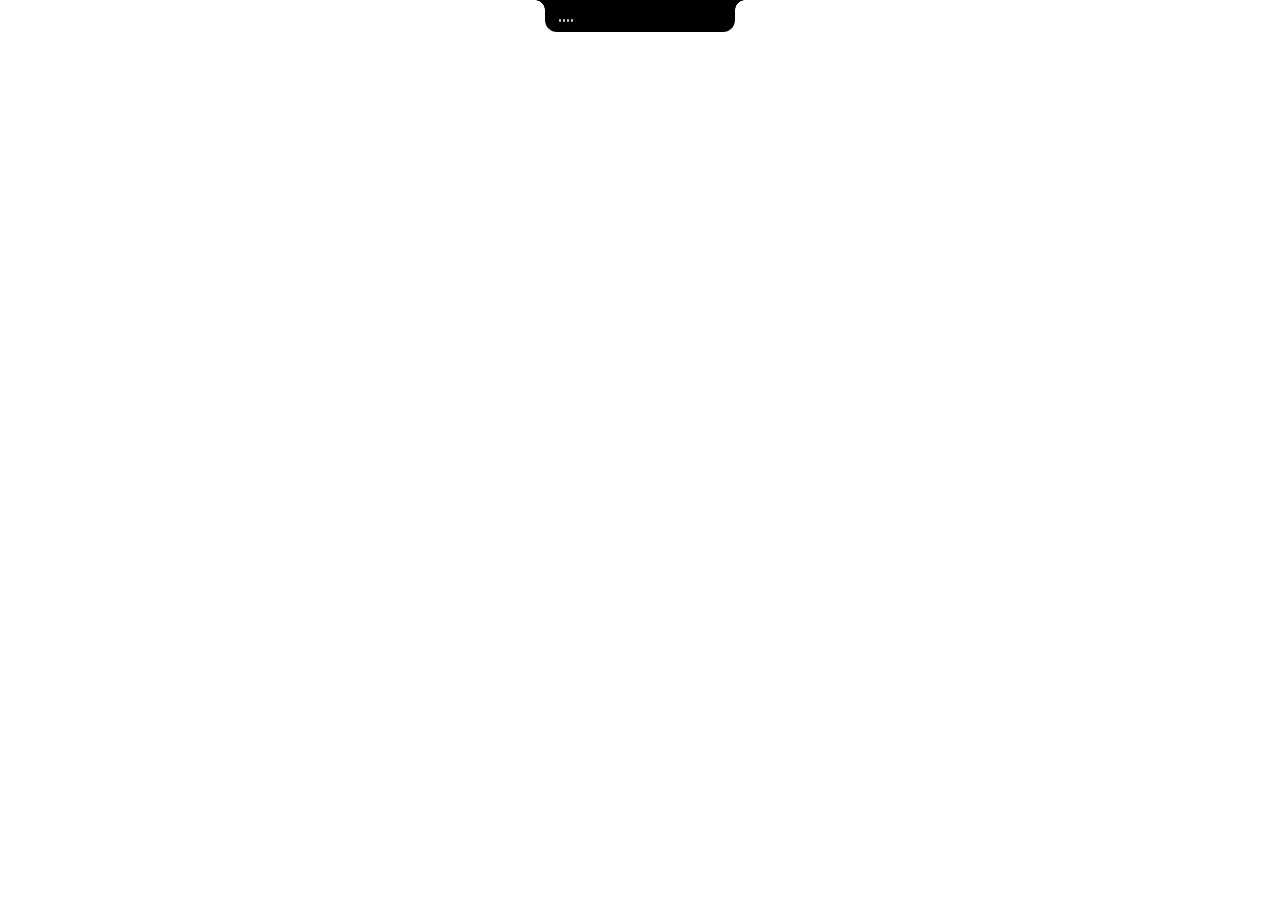
==== ui/index.html @ a67a11a5 "Sistema: volumen, brillo, batería y dispositivos Bluetooth - system.rs sondea volumen (IAudioEndpoin" ====
<!doctype html>
<html lang="es">
<head>
  <meta charset="utf-8">
  <title>Dynamic Island</title>
  <link rel="stylesheet" href="style.css">
  <script src="lyrics.js" defer></script>
  <script src="art.js" defer></script>
  <script src="summary.js" defer></script>
  <script src="main.js" defer></script>
</head>
<body>
  <div class="notch" id="notch">
    <div class="shape">
      <div class="compact">
        <img class="art-mini" id="art-mini" alt="" hidden>
        <span class="eq" id="eq" aria-hidden="true"><i></i><i></i><i></i><i></i></span>
        <div class="marquee" id="marquee"><span id="line"></span></div>
        <span class="dot" id="dot" aria-hidden="true"></span>
      </div>

      <div class="full" id="full">
        <!-- placeholder: crude on purpose until the Figma redesign -->
        <div id="drag-hint" hidden style="font-size:20px;padding:16px 0;text-align:center">SUÉLTALO AQUÍ</div>
        <div class="media" id="media">
          <img class="art" id="art" alt="" hidden>
          <div class="track">
            <div class="title" id="title">Nada sonando</div>
            <div class="artist" id="artist"></div>
          </div>
          <button id="prev" aria-label="Anterior">
            <svg viewBox="0 0 24 24"><path d="M18 6l-8.5 6L18 18zM6 6h2v12H6z"/></svg>
          </button>
          <button id="toggle" aria-label="Reproducir o pausar">
            <svg viewBox="0 0 24 24" id="icon-play"><path d="M8 5v14l11-7z"/></svg>
            <svg viewBox="0 0 24 24" id="icon-pause" hidden><path d="M6 5h4v14H6zM14 5h4v14h-4z"/></svg>
          </button>
          <button id="next" aria-label="Siguiente">
            <svg viewBox="0 0 24 24"><path d="M6 6l8.5 6L6 18zM16 6h2v12h-2z"/></svg>
          </button>
        </div>
        <div class="progress" id="progress" hidden>
          <span id="elapsed"></span><progress id="bar" max="1" value="0"></progress><span id="remaining"></span>
        </div>

        <div class="lyrics" id="lyrics" hidden>
          <p id="ly-prev"></p>
          <p id="ly-cur" class="cur"></p>
          <p id="ly-next"></p>
        </div>

        <div class="claude" id="claude" hidden></div>

        <div class="focus" id="focus" hidden>
          <div class="focus-head"><b id="focus-phase"></b><span id="focus-cycle"></span></div>
          <div class="focus-time" id="focus-time"></div>
          <progress id="focus-bar" max="1" value="0"></progress>
          <div class="focus-actions">
            <button class="text-btn" id="focus-pause">Pausar</button>
            <button class="text-btn" id="focus-stop">Terminar</button>
          </div>
        </div>
        <button class="text-btn" id="focus-start" hidden>Iniciar focus</button>

        <div class="batteries" id="batteries" hidden></div>

        <div class="drop" id="drop" hidden>
          <div class="qr" id="qr"></div>
          <div class="drop-info">
            <div class="drop-title">Escanea con el celular</div>
            <div class="drop-files" id="drop-url" style="user-select:text"></div>
            <div class="drop-files" id="drop-files"></div>
            <div class="drop-note" id="drop-note"></div>
            <div class="drop-note">¿No abre en Android? Dale al navegador el permiso de red local (Ajustes › Apps › navegador › Permisos).</div>
            <button class="text-btn" id="drop-close">Cerrar</button>
          </div>
        </div>
      </div>
    </div>
  </div>
</body>
</html>
---- ui/style.css ----
:root {
  /* EAR and PAD must match ui/main.js. */
  --ear: 10px;
  --ease-out: cubic-bezier(0.32, 0.72, 0, 1);
  /* Gentle spring, ~2% overshoot; the window keeps PAD px of slack for it. */
  --spring: linear(0, 0.009, 0.035 2.1%, 0.141 4.4%, 0.723 15.5%, 0.938 22.5%, 1.017 29%, 1.035 33.8%, 1.032 39.6%, 1.01 52.5%, 0.998 66.1%, 1);
  --fg: #f5f5f7;
  --fg-dim: #8e8e93;
  --fg-faint: #6e6e73;
  --line: #1c1c1e;
  --working: #ffb340;
  --waiting: #ff6b5a;
  --done: #32d74b;
}

html, body {
  margin: 0;
  height: 100%;
  background: transparent;
  overflow: hidden;
  font: 13px/1.3 "Segoe UI Variable Text", "Segoe UI", system-ui, sans-serif;
  color: var(--fg);
  user-select: none;
  cursor: default;
}

/* The notch hangs from the top edge: flat top, rounded bottom, concave "ears" blending into the edge. */
.notch {
  position: absolute;
  top: 0;
  left: 50%;
  transform: translateX(-50%);
  transition: transform 0.3s var(--ease-out);
}
body.hidden .notch { transform: translate(-50%, calc(-100% - 4px)); }

.notch::before, .notch::after {
  content: "";
  position: absolute;
  top: 0;
  width: var(--ear);
  height: var(--ear);
}
.notch::before {
  right: 100%;
  background: radial-gradient(circle at 0 100%, transparent calc(var(--ear) - 0.5px), var(--notch-bg, #000) var(--ear));
}
.notch::after {
  left: 100%;
  background: radial-gradient(circle at 100% 100%, transparent calc(var(--ear) - 0.5px), var(--notch-bg, #000) var(--ear));
}

.shape {
  position: relative;
  width: var(--w, 190px);
  height: var(--h, 32px);
  background: var(--notch-bg, #000);
  border-radius: 0 0 12px 12px;
  overflow: hidden;
  transition: width 0.34s var(--ease-out), height 0.34s var(--ease-out), border-radius 0.34s var(--ease-out),
    box-shadow 0.3s;
}
.expanded .shape {
  border-radius: 0 0 26px 26px;
  transition-timing-function: var(--spring);
  transition-duration: 0.5s;
}
.alert .shape { animation: alert 1.4s ease-in-out infinite; }
@keyframes alert {
  50% { box-shadow: inset 0 -2px 0 var(--waiting), 0 0 0 0 transparent; }
}

.compact, .full {
  position: absolute;
  top: 0;
  left: 0;
  transition: opacity 0.18s;
}
.compact {
  right: 0;
  bottom: 0;
  display: flex;
  align-items: center;
  gap: 10px;
  padding: 0 14px;
}
.full {
  width: 460px;
  box-sizing: border-box;
  padding: 14px 22px 18px;
  display: flex;
  flex-direction: column;
  gap: 12px;
  opacity: 0;
  pointer-events: none;
}
.expanded .compact { opacity: 0; }
.expanded .full { opacity: 1; pointer-events: auto; transition-delay: 0.12s; }

.marquee {
  flex: 1;
  min-width: 0;
  overflow: hidden;
  white-space: nowrap;
  font-size: 12px;
  color: var(--fg-dim);
  mask-image: linear-gradient(90deg, transparent, #000 6px, #000 calc(100% - 6px), transparent);
}
#line { display: inline-block; padding: 0 6px; }
#line.scroll { animation: marquee var(--dur, 8s) linear infinite alternate; }
@keyframes marquee {
  0%, 15% { transform: none; }
  85%, 100% { transform: translateX(var(--shift)); }
}
.alert #line { color: var(--waiting); font-weight: 600; }

.eq { display: flex; align-items: flex-end; gap: 2px; height: 12px; width: 14px; flex: none; }
.eq[hidden] { display: none; }
.eq i { width: 2px; height: 3px; border-radius: 1px; background: var(--fg); opacity: 0.85; }
.eq.playing i { animation: eq 0.8s ease-in-out infinite alternate; }
.eq.playing i:nth-child(2) { animation-delay: -0.25s; }
.eq.playing i:nth-child(3) { animation-delay: -0.5s; }
.eq.playing i:nth-child(4) { animation-delay: -0.15s; }
@keyframes eq { to { height: 12px; } }

.media { display: flex; align-items: center; gap: 4px; }
/* placeholder styles until the Figma redesign */
.art { width: 44px; height: 44px; border-radius: 8px; object-fit: cover; flex: none; margin-right: 6px; }
.art-mini { width: 20px; height: 20px; border-radius: 5px; object-fit: cover; flex: none; }
.art[hidden], .art-mini[hidden], .progress[hidden] { display: none; }
.progress { display: flex; align-items: center; gap: 8px; color: var(--fg-dim); font-size: 11px; font-variant-numeric: tabular-nums; }
.progress progress { flex: 1; height: 4px; accent-color: var(--fg); }
.media[hidden] { display: none; }
.track { flex: 1; min-width: 0; }
.title, .artist { white-space: nowrap; overflow: hidden; text-overflow: ellipsis; }
.title { font-size: 14px; font-weight: 600; }
.artist { color: var(--fg-dim); }

button {
  width: 34px;
  height: 34px;
  border: 0;
  border-radius: 50%;
  background: transparent;
  color: var(--fg);
  display: grid;
  place-items: center;
  padding: 0;
  font: inherit;
  transition: background-color 0.15s, transform 0.12s var(--ease-out);
}
button:hover { background: var(--line); }
button:active { transform: scale(0.92); }
button:focus-visible { outline: 2px solid var(--fg-dim); outline-offset: 1px; }
button svg { width: 20px; height: 20px; fill: currentColor; }
/* The hidden attribute does not hide SVG elements by itself. */
svg[hidden] { display: none; }

.lyrics { display: grid; gap: 2px; }
.lyrics[hidden] { display: none; }
.lyrics p {
  margin: 0;
  white-space: nowrap;
  overflow: hidden;
  text-overflow: ellipsis;
  color: var(--fg-faint);
  font-size: 12px;
}
.lyrics p.cur { color: var(--fg); font-size: 15px; font-weight: 600; }

.claude { display: grid; gap: 6px; padding-top: 10px; border-top: 1px solid var(--line); }
.claude[hidden] { display: none; }
.claude:first-child { padding-top: 0; border-top: 0; }
.session { display: flex; align-items: center; gap: 8px; white-space: nowrap; min-width: 0; }
.session .project { font-weight: 600; flex: none; max-width: 40%; overflow: hidden; text-overflow: ellipsis; }
.session-item { display: grid; gap: 2px; }
/* placeholder until the Figma redesign */
.focus { display: grid; gap: 6px; padding-top: 10px; border-top: 1px solid var(--line); }
.focus[hidden], #focus-start[hidden] { display: none; }
.focus-head { display: flex; justify-content: space-between; color: var(--fg-dim); }
.focus-head b { color: var(--fg); }
.focus-time { font-size: 32px; font-weight: 600; font-variant-numeric: tabular-nums; }
.focus progress { width: 100%; height: 4px; accent-color: var(--fg); }
.focus-actions { display: flex; gap: 8px; }
.batteries { display: grid; gap: 4px; padding-top: 10px; border-top: 1px solid var(--line); }
.batteries[hidden] { display: none; }
.battery-row { display: flex; justify-content: space-between; color: var(--fg-dim); }
.battery-row .pct { font-variant-numeric: tabular-nums; color: var(--fg); }
.battery-row.low .pct { color: var(--waiting); }
.session .time { flex: none; color: var(--fg-dim); font-variant-numeric: tabular-nums; }
.summary { color: var(--fg); padding-left: 16px; display: -webkit-box; -webkit-line-clamp: 4; -webkit-box-orient: vertical; overflow: hidden; white-space: normal; }
.stats, .more { color: var(--fg-dim); font-size: 11px; padding-left: 16px; }
.session .status { flex: 1; min-width: 0; overflow: hidden; text-overflow: ellipsis; color: var(--fg-dim); }
.session.waiting .status { color: var(--waiting); }

.dot { width: 8px; height: 8px; border-radius: 50%; flex: none; display: none; }
.dot.working, .dot.waiting, .dot.done { display: block; }
.dot.working { background: var(--working); animation: pulse 1.2s ease-in-out infinite; }
.dot.waiting { background: var(--waiting); animation: pulse 0.7s ease-in-out infinite; }
.dot.done { background: var(--done); }
@keyframes pulse { 50% { opacity: 0.3; } }

.drop { display: flex; gap: 16px; align-items: center; }
.drop[hidden] { display: none; }
.qr { flex: none; width: 148px; height: 148px; border-radius: 12px; overflow: hidden; background: #fff; }
.qr svg { display: block; width: 100%; height: 100%; }
.drop-info { min-width: 0; display: grid; gap: 6px; justify-items: start; }
.drop-title { font-size: 14px; font-weight: 600; }
.drop-files, .drop-note { color: var(--fg-dim); font-size: 12px; overflow-wrap: anywhere; }
.text-btn {
  width: auto;
  height: 28px;
  padding: 0 12px;
  border-radius: 14px;
  background: var(--line);
  font-size: 12px;
}
.text-btn:hover { background: #2c2c2e; }

@media (prefers-reduced-motion: reduce) {
  *, *::before, *::after { animation: none !important; transition-duration: 0s !important; }
}
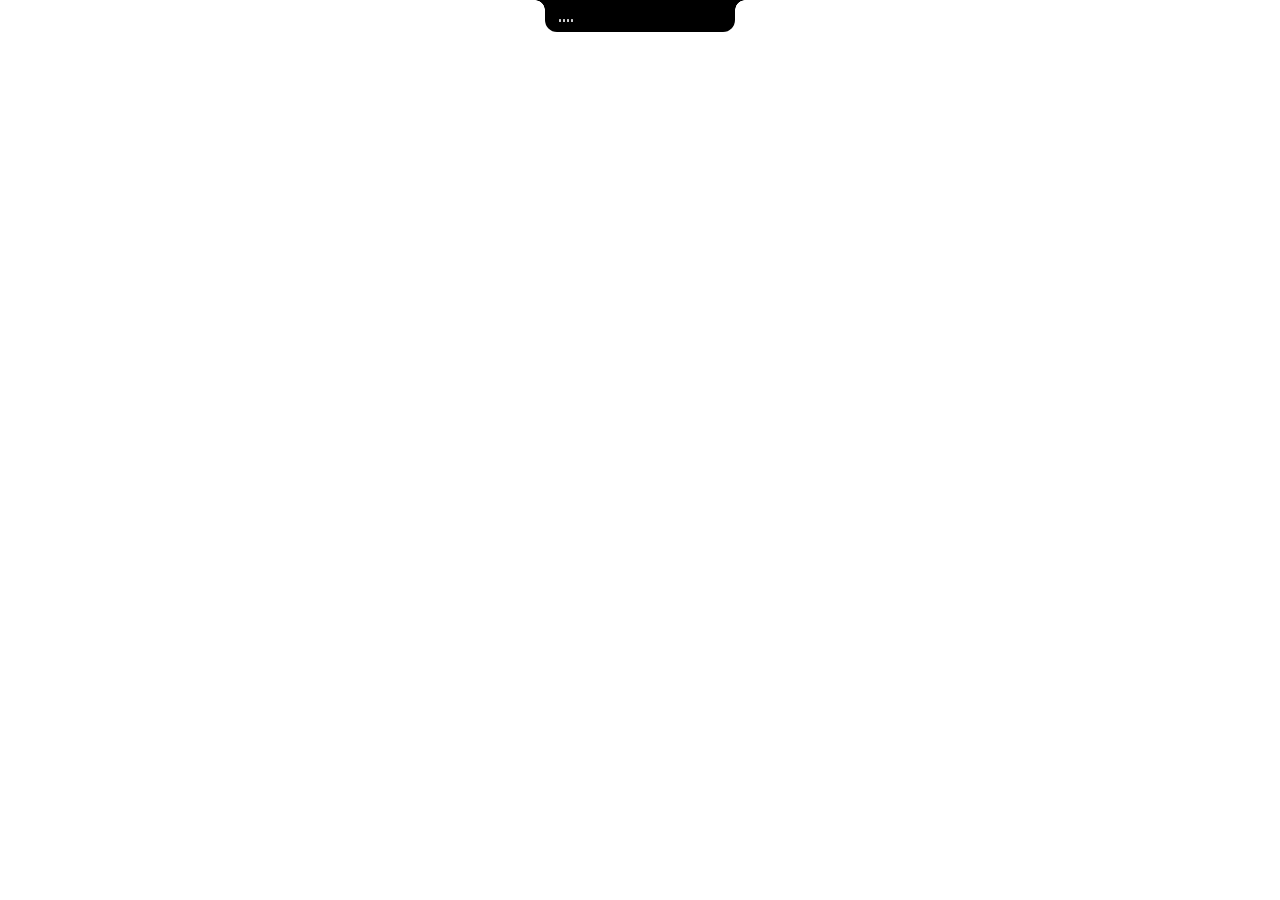
==== commit 511f6087: "Notificaciones de Windows en el notch - notify.rs consulta cada 0,5 s las notificaciones (UserNotifi" ====
--- a/ui/index.html
+++ b/ui/index.html
@@ -64,6 +64,15 @@
 
         <div class="batteries" id="batteries" hidden></div>
 
+        <div class="notif" id="notif" hidden>
+          <img class="notif-icon" id="notif-icon" alt="">
+          <div class="notif-text">
+            <div class="notif-app" id="notif-app"></div>
+            <b id="notif-title"></b>
+            <div id="notif-body"></div>
+          </div>
+        </div>
+
         <div class="drop" id="drop" hidden>
           <div class="qr" id="qr"></div>
           <div class="drop-info">
--- a/ui/style.css
+++ b/ui/style.css
@@ -57,18 +57,17 @@
   background: var(--notch-bg, #000);
   border-radius: 0 0 12px 12px;
   overflow: hidden;
-  transition: width 0.34s var(--ease-out), height 0.34s var(--ease-out), border-radius 0.34s var(--ease-out),
-    box-shadow 0.3s;
+  transition: width 0.34s var(--ease-out), height 0.34s var(--ease-out), border-radius 0.34s var(--ease-out);
 }
 .expanded .shape {
   border-radius: 0 0 26px 26px;
   transition-timing-function: var(--spring);
   transition-duration: 0.5s;
 }
-.alert .shape { animation: alert 1.4s ease-in-out infinite; }
-@keyframes alert {
-  50% { box-shadow: inset 0 -2px 0 var(--waiting), 0 0 0 0 transparent; }
-}
+/* No CSS animations or transitions for anything that loops: each frame recomposes the whole transparent
+   window (measured with music playing: 15–40 % of a core). The `blink` class and the equalizer bars are
+   driven from main.js at ~3 changes per second instead (~3 %). */
+body.blink .alert .shape { box-shadow: inset 0 -2px 0 var(--waiting); }
 
 .compact, .full {
   position: absolute;
@@ -107,7 +106,8 @@
   mask-image: linear-gradient(90deg, transparent, #000 6px, #000 calc(100% - 6px), transparent);
 }
 #line { display: inline-block; padding: 0 6px; }
-#line.scroll { animation: marquee var(--dur, 8s) linear infinite alternate; }
+/* Out and back once, not forever: a looping animation is expensive here (see the `blink` comment). */
+#line.scroll { animation: marquee var(--dur, 8s) linear 2 alternate; }
 @keyframes marquee {
   0%, 15% { transform: none; }
   85%, 100% { transform: translateX(var(--shift)); }
@@ -116,12 +116,9 @@
 
 .eq { display: flex; align-items: flex-end; gap: 2px; height: 12px; width: 14px; flex: none; }
 .eq[hidden] { display: none; }
-.eq i { width: 2px; height: 3px; border-radius: 1px; background: var(--fg); opacity: 0.85; }
-.eq.playing i { animation: eq 0.8s ease-in-out infinite alternate; }
-.eq.playing i:nth-child(2) { animation-delay: -0.25s; }
-.eq.playing i:nth-child(3) { animation-delay: -0.5s; }
-.eq.playing i:nth-child(4) { animation-delay: -0.15s; }
-@keyframes eq { to { height: 12px; } }
+/* Bars are moved by main.js (see the `blink` comment above). */
+.eq i { width: 2px; height: 12px; border-radius: 1px; background: var(--fg); opacity: 0.85; transform: scaleY(0.25); transform-origin: bottom; }
+
 
 .media { display: flex; align-items: center; gap: 4px; }
 /* placeholder styles until the Figma redesign */
@@ -183,7 +180,12 @@
 .focus progress { width: 100%; height: 4px; accent-color: var(--fg); }
 .focus-actions { display: flex; gap: 8px; }
 .batteries { display: grid; gap: 4px; padding-top: 10px; border-top: 1px solid var(--line); }
-.batteries[hidden] { display: none; }
+.batteries[hidden], .notif[hidden], .notif-icon[hidden] { display: none; }
+.notif { display: flex; gap: 10px; padding-top: 10px; border-top: 1px solid var(--line); }
+.notif-icon { width: 32px; height: 32px; border-radius: 8px; flex: none; }
+.notif-text { min-width: 0; display: grid; gap: 2px; }
+.notif-app { color: var(--fg-dim); font-size: 11px; }
+.notif-text div:last-child { display: -webkit-box; -webkit-line-clamp: 3; -webkit-box-orient: vertical; overflow: hidden; }
 .battery-row { display: flex; justify-content: space-between; color: var(--fg-dim); }
 .battery-row .pct { font-variant-numeric: tabular-nums; color: var(--fg); }
 .battery-row.low .pct { color: var(--waiting); }
@@ -195,10 +197,10 @@
 
 .dot { width: 8px; height: 8px; border-radius: 50%; flex: none; display: none; }
 .dot.working, .dot.waiting, .dot.done { display: block; }
-.dot.working { background: var(--working); animation: pulse 1.2s ease-in-out infinite; }
-.dot.waiting { background: var(--waiting); animation: pulse 0.7s ease-in-out infinite; }
+.dot.working { background: var(--working); }
+.dot.waiting { background: var(--waiting); }
 .dot.done { background: var(--done); }
-@keyframes pulse { 50% { opacity: 0.3; } }
+body.blink .dot.working, body.blink .dot.waiting { opacity: 0.3; }
 
 .drop { display: flex; gap: 16px; align-items: center; }
 .drop[hidden] { display: none; }
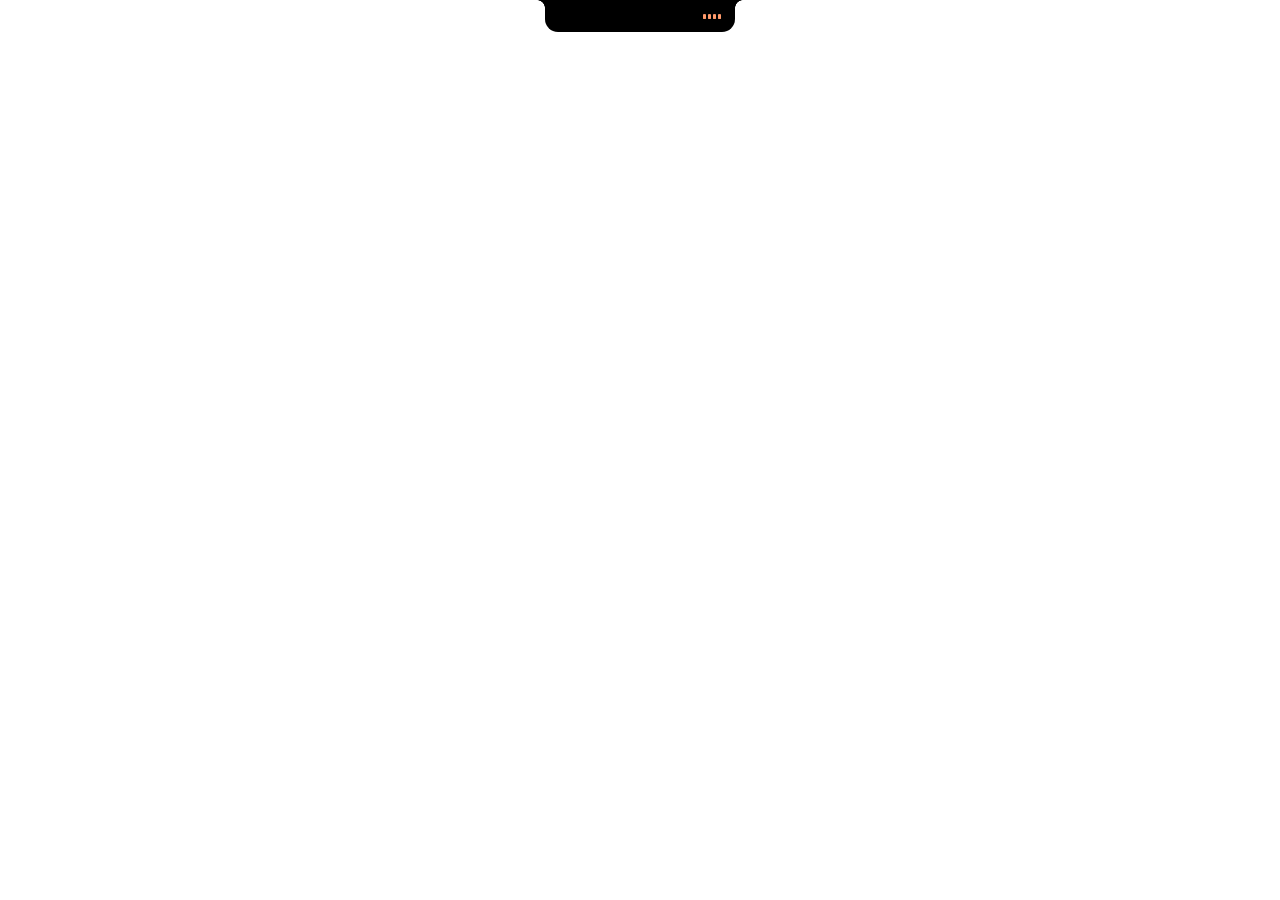
==== commit 5e5ba190: "Isla compacta con el diseño del Figma Cada estado compacto (volumen, brillo, música, música + Claude" ====
--- a/ui/index.html
+++ b/ui/index.html
@@ -12,11 +12,12 @@
 <body>
   <div class="notch" id="notch">
     <div class="shape">
-      <div class="compact">
-        <img class="art-mini" id="art-mini" alt="" hidden>
+      <!-- One line, rebuilt by compactView() in main.js: lead (icon/cover) · text · equalizer · trail. -->
+      <div class="compact" id="compact">
+        <span class="slot" id="lead"></span>
+        <div class="marquee" id="marquee"><span id="line"><span id="line-main"></span><span id="line-sub"></span></span></div>
         <span class="eq" id="eq" aria-hidden="true"><i></i><i></i><i></i><i></i></span>
-        <div class="marquee" id="marquee"><span id="line"></span></div>
-        <span class="dot" id="dot" aria-hidden="true"></span>
+        <span class="slot" id="trail"></span>
       </div>
 
       <div class="full" id="full">
--- a/ui/style.css
+++ b/ui/style.css
@@ -1,6 +1,6 @@
 :root {
   /* EAR and PAD must match ui/main.js. */
-  --ear: 10px;
+  --ear: 8px;
   --ease-out: cubic-bezier(0.32, 0.72, 0, 1);
   /* Gentle spring, ~2% overshoot; the window keeps PAD px of slack for it. */
   --spring: linear(0, 0.009, 0.035 2.1%, 0.141 4.4%, 0.723 15.5%, 0.938 22.5%, 1.017 29%, 1.035 33.8%, 1.032 39.6%, 1.01 52.5%, 0.998 66.1%, 1);
@@ -11,6 +11,17 @@
   --working: #ffb340;
   --waiting: #ff6b5a;
   --done: #32d74b;
+  /* Figma "Dynamic Notch" tokens. */
+  --text-1: #fff;
+  --text-2: rgb(255 255 255 / 0.62);
+  --text-3: rgb(255 255 255 / 0.34);
+  --track: rgb(255 255 255 / 0.2);
+  --accent-claude: #d97757;
+  --accent-focus: #9d8cff;
+  --accent-share: #64d2ff;
+  --attention: #ffd60a;
+  --positive: #30d158;
+  --negative: #ff453a;
 }
 
 html, body {
@@ -34,6 +45,18 @@
 }
 body.hidden .notch { transform: translate(-50%, calc(-100% - 4px)); }
 
+/* "Estilo del notch: Windows 11" (Figma "Dynamic Notch V2"): same shape language as Windows 11 flyouts:
+   acrylic grey, radius 8, 40 px tall, Segoe at 14 px, with a shadow. The shadow fits in WIN11_SHADOW (main.js). */
+.win11 .notch { filter: drop-shadow(0 0 1px rgb(0 0 0 / 0.24)) drop-shadow(0 16px 16px rgb(0 0 0 / 0.28)); }
+.win11 .shape { border-radius: 0 0 8px 8px; }
+.win11.expanded .shape { border-radius: 0 0 16px 16px; }
+body.win11.hidden .notch { transform: translate(-50%, calc(-100% - 40px)); }
+.win11 { --text-2: rgb(255 255 255 / 0.79); --text-3: rgb(255 255 255 / 0.54); }
+.win11 .compact { gap: 12px; padding: 0 12px 0 8px; font-size: 14px; font-weight: 400; }
+.win11 .cover { width: 24px; height: 24px; border-radius: 4px; border: 0; }
+.win11 .eq { --eq-c: var(--text-2); }
+.win11 .eq i { width: 2px; border-radius: 1px; }
+
 .notch::before, .notch::after {
   content: "";
   position: absolute;
@@ -55,10 +78,12 @@
   width: var(--w, 190px);
   height: var(--h, 32px);
   background: var(--notch-bg, #000);
-  border-radius: 0 0 12px 12px;
+  border-radius: 0 0 13px 13px;
   overflow: hidden;
   transition: width 0.34s var(--ease-out), height 0.34s var(--ease-out), border-radius 0.34s var(--ease-out);
 }
+/* Nothing to show and "Ocultar automáticamente" off: Figma "None · Idle". */
+.notch.idle .shape { border-radius: 0 0 12px 12px; }
 .expanded .shape {
   border-radius: 0 0 26px 26px;
   transition-timing-function: var(--spring);
@@ -67,7 +92,7 @@
 /* No CSS animations or transitions for anything that loops: each frame recomposes the whole transparent
    window (measured with music playing: 15–40 % of a core). The `blink` class and the equalizer bars are
    driven from main.js at ~3 changes per second instead (~3 %). */
-body.blink .alert .shape { box-shadow: inset 0 -2px 0 var(--waiting); }
+body.blink .alert .shape { box-shadow: inset 0 -2px 0 var(--attention); }
 
 .compact, .full {
   position: absolute;
@@ -82,7 +107,54 @@
   align-items: center;
   gap: 10px;
   padding: 0 14px;
-}
+  font: 500 13px/16px "Segoe UI Variable Text", "Segoe UI", system-ui, sans-serif;
+  letter-spacing: -0.08px;
+  color: var(--text-1);
+}
+/* Left padding and gap per state, as in each Figma compact variant. */
+.compact.g8 { gap: 8px; }
+.compact.pl5 { padding-left: 5px; }
+.compact.pl10 { padding-left: 10px; }
+.compact.pl12 { padding-left: 12px; }
+.slot { display: contents; }
+.compact img, .ic { flex: none; display: block; }
+/* Single-colour icons are masks so CSS picks their colour. */
+.ic { width: 16px; height: 16px; background: currentColor; mask: var(--i) center / contain no-repeat; }
+.ic15 { width: 15px; height: 15px; }
+.cover { width: 26px; height: 26px; border-radius: 7px; box-sizing: border-box; border: 0.5px solid var(--track); object-fit: cover; flex: none; background: #222; }
+.cap { font-size: 11px; line-height: 14px; letter-spacing: 0.07px; color: var(--text-3); white-space: nowrap; flex: none; }
+.val { color: var(--text-2); white-space: nowrap; flex: none; font-variant-numeric: tabular-nums; }
+.val.num { width: 22px; text-align: right; }
+.val.pct { width: 30px; text-align: right; }
+.neg { color: var(--negative); }
+.track { flex: 1; min-width: 1px; height: 5px; border-radius: 2.5px; background: var(--track); overflow: hidden; }
+.track.share { flex: none; width: 72px; height: 4px; border-radius: 2px; }
+.track > i { display: block; height: 100%; border-radius: inherit; background: var(--text-1); }
+.track.share > i { background: var(--accent-share); }
+.divider { width: 1px; height: 14px; background: var(--track); flex: none; }
+.battery { position: relative; width: 25.5px; height: 11px; flex: none; }
+.battery::before { content: ""; position: absolute; inset: 0 2.5px 0 0; box-sizing: border-box; border: 1px solid var(--text-3); border-radius: 3.2px; }
+.battery::after { content: ""; position: absolute; left: 24px; top: 3.5px; width: 1.5px; height: 4px; border-radius: 0 1px 1px 0; background: var(--text-3); }
+.battery > i { position: absolute; left: 2px; top: 2px; height: 7px; border-radius: 1.6px; background: var(--text-1); }
+.battery.charging > i { background: var(--positive); }
+.battery.low > i { background: var(--negative); }
+/* Mascot with the session count; the bell with the unseen notifications. */
+.badged { position: relative; flex: none; width: 34px; height: 18px; }
+.badged > img, .badged > .ic { position: absolute; left: 0; top: 1px; }
+.badge { position: absolute; left: 19px; top: -5px; box-sizing: border-box; height: 16px; min-width: 16px; padding: 0 5px; border: 2px solid var(--notch-bg, #000); border-radius: 999px; background: var(--accent-claude); color: #000; font-size: 11px; line-height: 12px; text-align: center; }
+.badged.bell { width: 26px; }
+.badged.bell .badge { left: 10px; top: -4px; height: 15px; min-width: 15px; padding: 0 4px; background: var(--negative); color: var(--text-1); font-size: 10px; line-height: 11px; }
+.sdots { display: flex; gap: 4px; flex: none; }
+.sdots i { width: 6px; height: 6px; border-radius: 50%; background: var(--accent-claude); }
+.sdots i.waiting { background: var(--attention); }
+.sdots i.done { background: var(--done); }
+.val.pri { color: var(--text-1); }
+.win11 .notch.idle .shape { border-radius: 0 0 8px 8px; }
+.attn { color: var(--attention); }
+.ring { width: 14px; height: 14px; flex: none; transform: rotate(-90deg); }
+.app-icon { position: relative; width: 20px; height: 20px; flex: none; }
+.app-icon img { width: 20px; height: 20px; border-radius: 5.2px; }
+.app-icon .fallback { display: grid; place-items: center; width: 20px; height: 20px; border-radius: 5.2px; background: linear-gradient(#5be584, #1faf54); }
 .full {
   width: 460px;
   box-sizing: border-box;
@@ -101,30 +173,34 @@
   min-width: 0;
   overflow: hidden;
   white-space: nowrap;
-  font-size: 12px;
-  color: var(--fg-dim);
   mask-image: linear-gradient(90deg, transparent, #000 6px, #000 calc(100% - 6px), transparent);
 }
 #line { display: inline-block; padding: 0 6px; }
+#line-sub { color: var(--text-3); }
+#line-sub.sec { color: var(--text-2); margin-left: 7px; }
+#line-sub.gap8 { margin-left: 8px; }
+#line-sub.cap { margin-left: 10px; display: inline; }
+/* "Trabajando…": static highlight in the middle of the word (Figma); it does not move. */
+#line-main.shine { background: linear-gradient(90deg, rgb(255 255 255 / 0.45), #fff, rgb(255 255 255 / 0.45)); -webkit-background-clip: text; background-clip: text; color: transparent; }
+.marquee[hidden] { display: none; }
 /* Out and back once, not forever: a looping animation is expensive here (see the `blink` comment). */
 #line.scroll { animation: marquee var(--dur, 8s) linear 2 alternate; }
 @keyframes marquee {
   0%, 15% { transform: none; }
   85%, 100% { transform: translateX(var(--shift)); }
 }
-.alert #line { color: var(--waiting); font-weight: 600; }
-
-.eq { display: flex; align-items: flex-end; gap: 2px; height: 12px; width: 14px; flex: none; }
+
+
+.eq { --eq-c: var(--accent-music, #ff9a6b); display: flex; align-items: center; gap: 2px; height: 13px; flex: none; }
 .eq[hidden] { display: none; }
 /* Bars are moved by main.js (see the `blink` comment above). */
-.eq i { width: 2px; height: 12px; border-radius: 1px; background: var(--fg); opacity: 0.85; transform: scaleY(0.25); transform-origin: bottom; }
+.eq i { width: 3px; height: 13px; border-radius: 1.5px; background: var(--eq-c); transform: scaleY(0.4); }
 
 
 .media { display: flex; align-items: center; gap: 4px; }
 /* placeholder styles until the Figma redesign */
 .art { width: 44px; height: 44px; border-radius: 8px; object-fit: cover; flex: none; margin-right: 6px; }
-.art-mini { width: 20px; height: 20px; border-radius: 5px; object-fit: cover; flex: none; }
-.art[hidden], .art-mini[hidden], .progress[hidden] { display: none; }
+.art[hidden], .progress[hidden] { display: none; }
 .progress { display: flex; align-items: center; gap: 8px; color: var(--fg-dim); font-size: 11px; font-variant-numeric: tabular-nums; }
 .progress progress { flex: 1; height: 4px; accent-color: var(--fg); }
 .media[hidden] { display: none; }
@@ -195,12 +271,11 @@
 .session .status { flex: 1; min-width: 0; overflow: hidden; text-overflow: ellipsis; color: var(--fg-dim); }
 .session.waiting .status { color: var(--waiting); }
 
-.dot { width: 8px; height: 8px; border-radius: 50%; flex: none; display: none; }
-.dot.working, .dot.waiting, .dot.done { display: block; }
+.dot { width: 8px; height: 8px; border-radius: 50%; flex: none; }
 .dot.working { background: var(--working); }
 .dot.waiting { background: var(--waiting); }
 .dot.done { background: var(--done); }
-body.blink .dot.working, body.blink .dot.waiting { opacity: 0.3; }
+body.blink .dot.working, body.blink .dot.waiting, body.blink .sdots i.waiting { opacity: 0.3; }
 
 .drop { display: flex; gap: 16px; align-items: center; }
 .drop[hidden] { display: none; }
@@ -222,3 +297,6 @@
 @media (prefers-reduced-motion: reduce) {
   *, *::before, *::after { animation: none !important; transition-duration: 0s !important; }
 }
+.pos { color: var(--positive); }
+.focus-ic { color: var(--accent-focus); }
+.share-ic { color: var(--accent-share); }
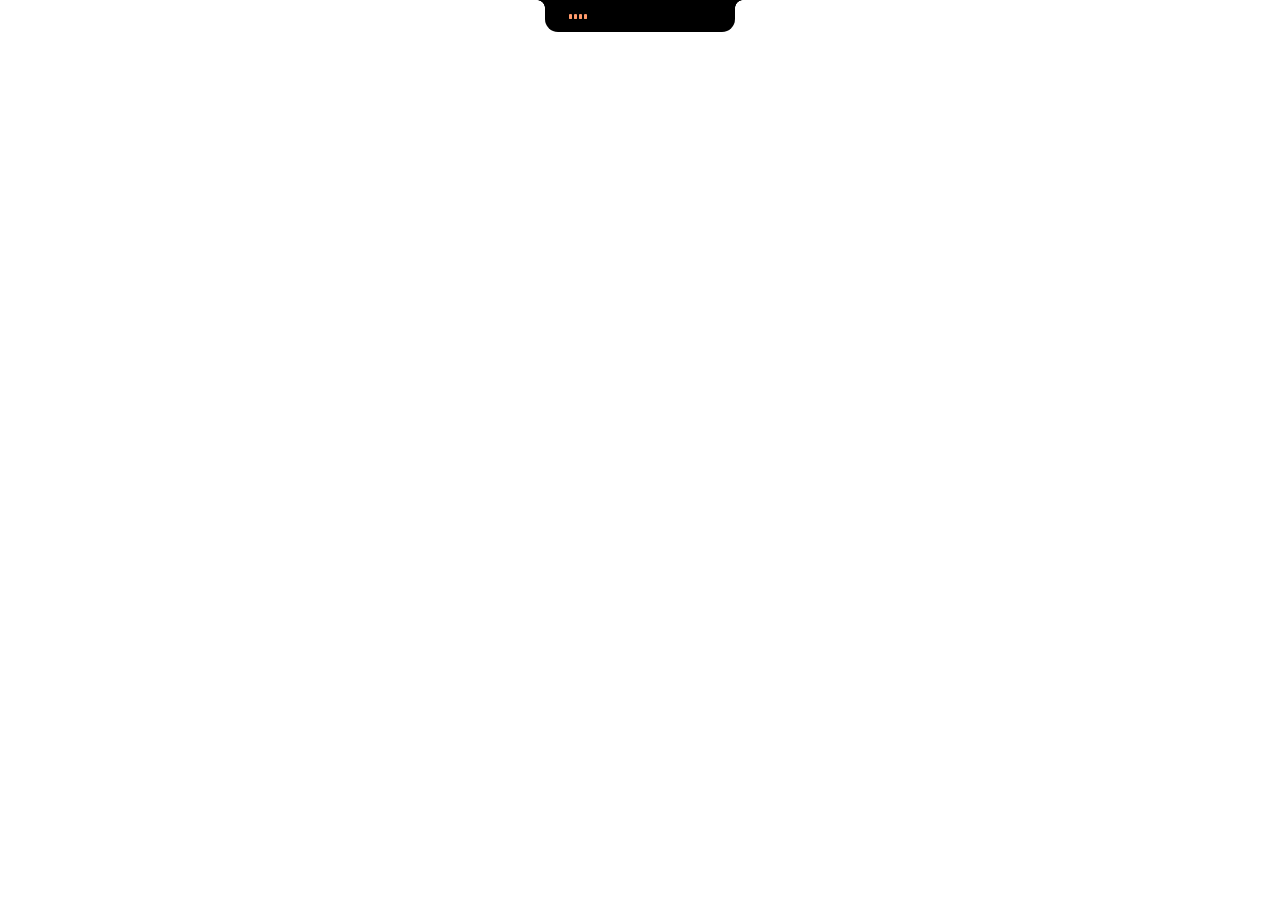
==== commit 138bfcdf: "Isla expandida (parte 1): música, Claude, focus y baterías con el diseño del Figma Una vista expandi" ====
--- a/ui/index.html
+++ b/ui/index.html
@@ -23,47 +23,62 @@
       <div class="full" id="full">
         <!-- placeholder: crude on purpose until the Figma redesign -->
         <div id="drag-hint" hidden style="font-size:20px;padding:16px 0;text-align:center">SUÉLTALO AQUÍ</div>
-        <div class="media" id="media">
-          <img class="art" id="art" alt="" hidden>
-          <div class="track">
-            <div class="title" id="title">Nada sonando</div>
-            <div class="artist" id="artist"></div>
+        <!-- Expanded views (Figma "Size=Expanded"): render() shows one, picked by pickView() in main.js.
+             The mode chips (#chips) move into the .chip-slot of the view on screen. -->
+        <div class="media view" id="media" hidden>
+          <div class="glow" id="glow"></div>
+          <div class="top-fade"></div>
+          <div class="media-main">
+            <div class="art-box"><img id="art" alt="" hidden></div>
+            <div class="media-right">
+              <div class="vhead">
+                <div class="meta"><div class="title" id="title"></div><div class="sub" id="artist"></div></div>
+                <span class="chip-slot"></span>
+              </div>
+              <div class="lyrics" id="lyrics" hidden>
+                <p id="ly-prev"></p>
+                <p id="ly-cur" class="cur"></p>
+                <p id="ly-next"></p>
+              </div>
+            </div>
           </div>
-          <button id="prev" aria-label="Anterior">
-            <svg viewBox="0 0 24 24"><path d="M18 6l-8.5 6L18 18zM6 6h2v12H6z"/></svg>
-          </button>
-          <button id="toggle" aria-label="Reproducir o pausar">
-            <svg viewBox="0 0 24 24" id="icon-play"><path d="M8 5v14l11-7z"/></svg>
-            <svg viewBox="0 0 24 24" id="icon-pause" hidden><path d="M6 5h4v14H6zM14 5h4v14h-4z"/></svg>
-          </button>
-          <button id="next" aria-label="Siguiente">
-            <svg viewBox="0 0 24 24"><path d="M6 6l8.5 6L6 18zM16 6h2v12h-2z"/></svg>
-          </button>
-        </div>
-        <div class="progress" id="progress" hidden>
-          <span id="elapsed"></span><progress id="bar" max="1" value="0"></progress><span id="remaining"></span>
+          <div class="progress" id="progress" hidden>
+            <span id="elapsed"></span><span class="track"><i id="bar"></i></span><span id="remaining"></span>
+          </div>
+          <div class="controls">
+            <button id="prev" aria-label="Anterior"><img src="icons/notch-next.svg" width="24" height="24" alt="" class="flip"></button>
+            <button id="toggle" aria-label="Reproducir o pausar"><img id="toggle-icon" src="icons/notch-play.svg" width="32" height="32" alt=""></button>
+            <button id="next" aria-label="Siguiente"><img src="icons/notch-next.svg" width="24" height="24" alt=""></button>
+          </div>
         </div>
 
-        <div class="lyrics" id="lyrics" hidden>
-          <p id="ly-prev"></p>
-          <p id="ly-cur" class="cur"></p>
-          <p id="ly-next"></p>
+        <div class="claude view" id="claude" hidden>
+          <div class="vhead">
+            <span class="avatar" id="claude-avatar"><img src="icons/notch-claude.svg" width="24.2" height="17.6" alt=""></span>
+            <div class="meta"><div class="title" id="claude-title"></div><div class="sub" id="claude-sub"></div></div>
+            <span class="chip-slot"></span>
+          </div>
+          <div class="card" id="claude-body"></div>
         </div>
 
-        <div class="claude" id="claude" hidden></div>
-
-        <div class="focus" id="focus" hidden>
-          <div class="focus-head"><b id="focus-phase"></b><span id="focus-cycle"></span></div>
-          <div class="focus-time" id="focus-time"></div>
-          <progress id="focus-bar" max="1" value="0"></progress>
-          <div class="focus-actions">
-            <button class="text-btn" id="focus-pause">Pausar</button>
-            <button class="text-btn" id="focus-stop">Terminar</button>
+        <div class="focus view" id="focus" hidden>
+          <div class="vhead">
+            <span class="avatar"><img src="icons/notch-moon.svg" width="20" height="20" alt=""></span>
+            <div class="meta"><div class="title" id="focus-phase"></div><div class="sub" id="focus-sub"></div></div>
+            <span class="chip-slot"></span>
+          </div>
+          <div class="timer">
+            <div class="time"><span id="focus-time"></span><span class="of" id="focus-of"></span></div>
+            <span class="track focus-track"><i id="focus-bar"></i></span>
+          </div>
+          <div class="actions">
+            <button class="pill primary" id="focus-pause">Pausar</button>
+            <button class="pill" id="focus-stop">Terminar</button>
+            <button class="pill primary" id="focus-start">Iniciar</button>
           </div>
         </div>
-        <button class="text-btn" id="focus-start" hidden>Iniciar focus</button>
 
-        <div class="batteries" id="batteries" hidden></div>
+        <div class="batteries view" id="batteries" hidden></div>
 
         <div class="notif" id="notif" hidden>
           <img class="notif-icon" id="notif-icon" alt="">
--- a/ui/style.css
+++ b/ui/style.css
@@ -45,14 +45,16 @@
 }
 body.hidden .notch { transform: translate(-50%, calc(-100% - 4px)); }
 
-/* "Estilo del notch: Windows 11" (Figma "Dynamic Notch V2"): same shape language as Windows 11 flyouts:
-   acrylic grey, radius 8, 40 px tall, Segoe at 14 px, with a shadow. The shadow fits in WIN11_SHADOW (main.js). */
-.win11 .notch { filter: drop-shadow(0 0 1px rgb(0 0 0 / 0.24)) drop-shadow(0 16px 16px rgb(0 0 0 / 0.28)); }
-.win11 .shape { border-radius: 0 0 8px 8px; }
-.win11.expanded .shape { border-radius: 0 0 16px 16px; }
+/* "Estilo del notch: Windows 11": the colours and type of Figma "Dynamic Notch V2" (Windows 11 flyout grey,
+   Segoe at 14 px, 40 px tall, with a shadow), but floating below the top edge as a pill, without ears
+   (the user's call over the Figma). The gap is WIN11_GAP and the shadow fits in WIN11_SHADOW (main.js). */
+.win11 .notch { top: 8px; filter: drop-shadow(0 0 1px rgb(0 0 0 / 0.24)) drop-shadow(0 16px 16px rgb(0 0 0 / 0.28)); }
+.win11 .notch::before, .win11 .notch::after { display: none; }
+.win11 .shape { border-radius: 20px; }
+.win11.expanded .shape { border-radius: 16px; }
 body.win11.hidden .notch { transform: translate(-50%, calc(-100% - 40px)); }
 .win11 { --text-2: rgb(255 255 255 / 0.79); --text-3: rgb(255 255 255 / 0.54); }
-.win11 .compact { gap: 12px; padding: 0 12px 0 8px; font-size: 14px; font-weight: 400; }
+.win11 .compact { gap: 12px; font-size: 14px; font-weight: 400; }
 .win11 .cover { width: 24px; height: 24px; border-radius: 4px; border: 0; }
 .win11 .eq { --eq-c: var(--text-2); }
 .win11 .eq i { width: 2px; border-radius: 1px; }
@@ -85,7 +87,7 @@
 /* Nothing to show and "Ocultar automáticamente" off: Figma "None · Idle". */
 .notch.idle .shape { border-radius: 0 0 12px 12px; }
 .expanded .shape {
-  border-radius: 0 0 26px 26px;
+  border-radius: 0 0 32px 32px;
   transition-timing-function: var(--spring);
   transition-duration: 0.5s;
 }
@@ -101,7 +103,9 @@
   transition: opacity 0.18s;
 }
 .compact {
-  right: 0;
+  /* The final width, not the animated one: the line is laid out (and the marquee measured) at its end size. */
+  width: var(--w);
+  box-sizing: border-box;
   bottom: 0;
   display: flex;
   align-items: center;
@@ -141,7 +145,7 @@
 /* Mascot with the session count; the bell with the unseen notifications. */
 .badged { position: relative; flex: none; width: 34px; height: 18px; }
 .badged > img, .badged > .ic { position: absolute; left: 0; top: 1px; }
-.badge { position: absolute; left: 19px; top: -5px; box-sizing: border-box; height: 16px; min-width: 16px; padding: 0 5px; border: 2px solid var(--notch-bg, #000); border-radius: 999px; background: var(--accent-claude); color: #000; font-size: 11px; line-height: 12px; text-align: center; }
+.badge { position: absolute; left: 18px; top: -6px; box-sizing: border-box; height: 18px; min-width: 18px; padding: 0 5px; border: 2px solid var(--notch-bg, #000); border-radius: 999px; background: var(--accent-claude); color: #000; font-size: 11px; line-height: 14px; text-align: center; }
 .badged.bell { width: 26px; }
 .badged.bell .badge { left: 10px; top: -4px; height: 15px; min-width: 15px; padding: 0 4px; background: var(--negative); color: var(--text-1); font-size: 10px; line-height: 11px; }
 .sdots { display: flex; gap: 4px; flex: none; }
@@ -149,14 +153,16 @@
 .sdots i.waiting { background: var(--attention); }
 .sdots i.done { background: var(--done); }
 .val.pri { color: var(--text-1); }
-.win11 .notch.idle .shape { border-radius: 0 0 8px 8px; }
+.win11 .notch.idle .shape { border-radius: 15px; }
+/* The cover keeps the same inset from the rounded end as from the top and bottom. */
+.win11 .compact.pl5 { padding-left: 8px; }
 .attn { color: var(--attention); }
 .ring { width: 14px; height: 14px; flex: none; transform: rotate(-90deg); }
 .app-icon { position: relative; width: 20px; height: 20px; flex: none; }
 .app-icon img { width: 20px; height: 20px; border-radius: 5.2px; }
 .app-icon .fallback { display: grid; place-items: center; width: 20px; height: 20px; border-radius: 5.2px; background: linear-gradient(#5be584, #1faf54); }
 .full {
-  width: 460px;
+  width: var(--xw, 460px); /* per view, set by layout() in main.js */
   box-sizing: border-box;
   padding: 14px 22px 18px;
   display: flex;
@@ -174,8 +180,12 @@
   overflow: hidden;
   white-space: nowrap;
   mask-image: linear-gradient(90deg, transparent, #000 6px, #000 calc(100% - 6px), transparent);
+  margin: 0 -6px; /* the fade zones sit in the gaps, so the text starts where the Figma puts it */
 }
 #line { display: inline-block; padding: 0 6px; }
+/* A notification is cut with an ellipsis (Figma), not scrolled. */
+.compact.ell .marquee { text-overflow: ellipsis; padding: 0 6px; mask-image: none; }
+.compact.ell #line { display: inline; padding: 0; }
 #line-sub { color: var(--text-3); }
 #line-sub.sec { color: var(--text-2); margin-left: 7px; }
 #line-sub.gap8 { margin-left: 8px; }
@@ -197,18 +207,7 @@
 .eq i { width: 3px; height: 13px; border-radius: 1.5px; background: var(--eq-c); transform: scaleY(0.4); }
 
 
-.media { display: flex; align-items: center; gap: 4px; }
-/* placeholder styles until the Figma redesign */
-.art { width: 44px; height: 44px; border-radius: 8px; object-fit: cover; flex: none; margin-right: 6px; }
-.art[hidden], .progress[hidden] { display: none; }
-.progress { display: flex; align-items: center; gap: 8px; color: var(--fg-dim); font-size: 11px; font-variant-numeric: tabular-nums; }
-.progress progress { flex: 1; height: 4px; accent-color: var(--fg); }
-.media[hidden] { display: none; }
 .track { flex: 1; min-width: 0; }
-.title, .artist { white-space: nowrap; overflow: hidden; text-overflow: ellipsis; }
-.title { font-size: 14px; font-weight: 600; }
-.artist { color: var(--fg-dim); }
-
 button {
   width: 34px;
   height: 34px;
@@ -229,52 +228,15 @@
 /* The hidden attribute does not hide SVG elements by itself. */
 svg[hidden] { display: none; }
 
-.lyrics { display: grid; gap: 2px; }
-.lyrics[hidden] { display: none; }
-.lyrics p {
-  margin: 0;
-  white-space: nowrap;
-  overflow: hidden;
-  text-overflow: ellipsis;
-  color: var(--fg-faint);
-  font-size: 12px;
-}
-.lyrics p.cur { color: var(--fg); font-size: 15px; font-weight: 600; }
-
-.claude { display: grid; gap: 6px; padding-top: 10px; border-top: 1px solid var(--line); }
-.claude[hidden] { display: none; }
-.claude:first-child { padding-top: 0; border-top: 0; }
-.session { display: flex; align-items: center; gap: 8px; white-space: nowrap; min-width: 0; }
-.session .project { font-weight: 600; flex: none; max-width: 40%; overflow: hidden; text-overflow: ellipsis; }
-.session-item { display: grid; gap: 2px; }
-/* placeholder until the Figma redesign */
-.focus { display: grid; gap: 6px; padding-top: 10px; border-top: 1px solid var(--line); }
-.focus[hidden], #focus-start[hidden] { display: none; }
-.focus-head { display: flex; justify-content: space-between; color: var(--fg-dim); }
-.focus-head b { color: var(--fg); }
-.focus-time { font-size: 32px; font-weight: 600; font-variant-numeric: tabular-nums; }
-.focus progress { width: 100%; height: 4px; accent-color: var(--fg); }
-.focus-actions { display: flex; gap: 8px; }
-.batteries { display: grid; gap: 4px; padding-top: 10px; border-top: 1px solid var(--line); }
-.batteries[hidden], .notif[hidden], .notif-icon[hidden] { display: none; }
 .notif { display: flex; gap: 10px; padding-top: 10px; border-top: 1px solid var(--line); }
 .notif-icon { width: 32px; height: 32px; border-radius: 8px; flex: none; }
 .notif-text { min-width: 0; display: grid; gap: 2px; }
 .notif-app { color: var(--fg-dim); font-size: 11px; }
 .notif-text div:last-child { display: -webkit-box; -webkit-line-clamp: 3; -webkit-box-orient: vertical; overflow: hidden; }
-.battery-row { display: flex; justify-content: space-between; color: var(--fg-dim); }
-.battery-row .pct { font-variant-numeric: tabular-nums; color: var(--fg); }
-.battery-row.low .pct { color: var(--waiting); }
-.session .time { flex: none; color: var(--fg-dim); font-variant-numeric: tabular-nums; }
-.summary { color: var(--fg); padding-left: 16px; display: -webkit-box; -webkit-line-clamp: 4; -webkit-box-orient: vertical; overflow: hidden; white-space: normal; }
-.stats, .more { color: var(--fg-dim); font-size: 11px; padding-left: 16px; }
-.session .status { flex: 1; min-width: 0; overflow: hidden; text-overflow: ellipsis; color: var(--fg-dim); }
-.session.waiting .status { color: var(--waiting); }
-
 .dot { width: 8px; height: 8px; border-radius: 50%; flex: none; }
-.dot.working { background: var(--working); }
-.dot.waiting { background: var(--waiting); }
-.dot.done { background: var(--done); }
+.dot.working { background: var(--accent-claude); }
+.dot.waiting { background: var(--attention); }
+.dot.done { background: var(--positive); }
 body.blink .dot.working, body.blink .dot.waiting, body.blink .sdots i.waiting { opacity: 0.3; }
 
 .drop { display: flex; gap: 16px; align-items: center; }
@@ -300,3 +262,81 @@
 .pos { color: var(--positive); }
 .focus-ic { color: var(--accent-focus); }
 .share-ic { color: var(--accent-share); }
+
+/* ---------- Expanded views (Figma "Size=Expanded"): padding and gap per variant ---------- */
+.full [hidden] { display: none; }
+.full.v-music { padding: 16px 20px 18px 18px; gap: 16px; }
+.full.v-claude, .full.v-batteries { padding: 14px 18px 18px; gap: 14px; }
+.full.v-focus { padding: 14px 20px 18px; gap: 16px; }
+.view { display: flex; flex-direction: column; gap: inherit; }
+.vhead { display: flex; align-items: center; gap: 12px; min-width: 0; }
+.meta { flex: 1; min-width: 0; display: flex; flex-direction: column; gap: 1px; white-space: nowrap; }
+.meta > * { overflow: hidden; text-overflow: ellipsis; }
+.view .title { font-size: 15px; line-height: 20px; font-weight: 600; letter-spacing: -0.225px; color: var(--text-1); }
+.view .sub { font-size: 13px; line-height: 18px; letter-spacing: -0.078px; color: var(--text-2); }
+.avatar { position: relative; flex: none; width: 42px; height: 42px; border-radius: 12px; background: rgb(255 255 255 / 0.08); display: grid; place-items: center; }
+.avatar .badge { left: 30px; top: -4px; height: 16px; min-width: 16px; line-height: 12px; }
+
+/* Mode chips ("Cambiar de modo"): the active mode lit, the others grey. */
+.chip-slot { display: contents; }
+.chips { display: flex; gap: 2px; flex: none; }
+.chip { width: 28px; height: 28px; border-radius: 14px; color: var(--text-3); }
+.chip:hover { background: rgb(255 255 255 / 0.08); }
+.chip.on { background: rgb(255 255 255 / 0.16); color: var(--text-1); }
+.chip img { filter: grayscale(1) brightness(3); opacity: 0.34; } /* the mascot in the grey of the other icons */
+.chip.on img { filter: none; opacity: 1; }
+.ic14 { width: 14px; height: 14px; }
+
+/* Music */
+.glow { position: absolute; left: -70px; top: 30px; width: 300px; height: 260px; border-radius: 50%; background: center / cover no-repeat; opacity: 0.5; filter: blur(40px); pointer-events: none; }
+.top-fade { position: absolute; left: 0; right: 0; top: 0; height: 56px; background: linear-gradient(var(--notch-bg, #000), transparent); pointer-events: none; }
+.media > :not(.glow, .top-fade) { position: relative; }
+.media-main { display: flex; gap: 18px; align-items: flex-start; }
+.art-box { flex: none; width: 116px; height: 116px; box-sizing: border-box; border-radius: 20px; border: 0.5px solid var(--track); overflow: hidden; background: rgb(255 255 255 / 0.08); box-shadow: 0 12px 32px -4px var(--art-shadow, transparent); }
+.art-box img { display: block; width: 100%; height: 100%; object-fit: cover; }
+.media-right { flex: 1; min-width: 0; display: flex; flex-direction: column; gap: 12px; }
+.media .vhead { align-items: flex-start; gap: 8px; }
+.lyrics { display: flex; flex-direction: column; gap: 4px; }
+.lyrics p { margin: 0; white-space: nowrap; overflow: hidden; text-overflow: ellipsis; font-size: 13px; line-height: 18px; letter-spacing: -0.078px; color: var(--text-3); }
+.lyrics p.cur { font-size: 17px; line-height: 22px; font-weight: 600; letter-spacing: -0.425px; color: var(--text-1); }
+.progress { display: flex; align-items: center; gap: 10px; font-size: 11px; line-height: 14px; font-weight: 500; letter-spacing: 0.066px; color: var(--text-2); font-variant-numeric: tabular-nums; }
+.progress .track { height: 4px; border-radius: 2px; }
+.controls { display: flex; justify-content: center; align-items: center; gap: 40px; }
+.controls button { width: auto; height: auto; border-radius: 8px; }
+.controls button:hover { background: none; opacity: 0.8; }
+.flip { transform: scaleX(-1); }
+
+/* Claude: last message, or one row per session */
+.card { background: rgb(255 255 255 / 0.08); border-radius: 16px; display: flex; flex-direction: column; }
+.card.msg { padding: 12px 14px; gap: 6px; }
+.msg-text { margin: 0; font-size: 13px; line-height: 18px; letter-spacing: -0.078px; color: var(--text-2); display: -webkit-box; -webkit-line-clamp: 4; -webkit-box-orient: vertical; overflow: hidden; }
+.card.rows { padding: 4px 0; }
+.srow, .drow { display: flex; align-items: center; gap: 12px; font-weight: 500; white-space: nowrap; }
+.srow { padding: 10px 12px 10px 14px; }
+.srow + .srow { border-top: 0.5px solid var(--track); }
+.srow .name, .drow .name, .srow .time, .drow .pct { font-size: 13px; line-height: 16px; letter-spacing: -0.078px; }
+.srow .name, .drow .name { color: var(--text-1); }
+.srow .what, .drow .what, .srow.more { font-size: 11px; line-height: 14px; letter-spacing: 0.066px; color: var(--text-3); }
+.srow .time, .drow .pct { flex: none; color: var(--text-2); font-variant-numeric: tabular-nums; }
+.srow.waiting .what, .srow.waiting .time { color: var(--attention); }
+.srow.more { padding-block: 8px; }
+
+/* Focus */
+.timer { display: flex; flex-direction: column; gap: 10px; }
+.time { display: flex; align-items: baseline; gap: 8px; white-space: nowrap; }
+#focus-time { font-size: 44px; line-height: 48px; font-weight: 600; letter-spacing: -1.32px; color: var(--text-1); font-variant-numeric: tabular-nums; }
+.of { font-size: 13px; line-height: 18px; letter-spacing: -0.078px; color: var(--text-3); }
+.focus-track { flex: none; }
+.focus-track > i { background: var(--accent-focus); }
+.actions { display: flex; gap: 8px; }
+.pill { flex: 1; width: auto; height: 30px; padding: 0 14px; border-radius: 999px; background: rgb(255 255 255 / 0.16); color: var(--text-1); font-size: 13px; line-height: 16px; font-weight: 500; letter-spacing: -0.078px; }
+.pill:hover { background: rgb(255 255 255 / 0.22); }
+.pill.primary { background: var(--text-1); color: #000; }
+.pill.primary:hover { background: rgb(255 255 255 / 0.85); }
+
+/* Batteries */
+.batteries .vhead .title { flex: 1; }
+.devices { display: flex; flex-direction: column; gap: 12px; }
+.drow .tile { flex: none; width: 36px; height: 36px; border-radius: 10px; background: rgb(255 255 255 / 0.08); display: grid; place-items: center; color: var(--text-1); }
+.drow .tile .ic { width: 18px; height: 18px; }
+.drow.low .what, .drow.low .pct { color: var(--negative); }
